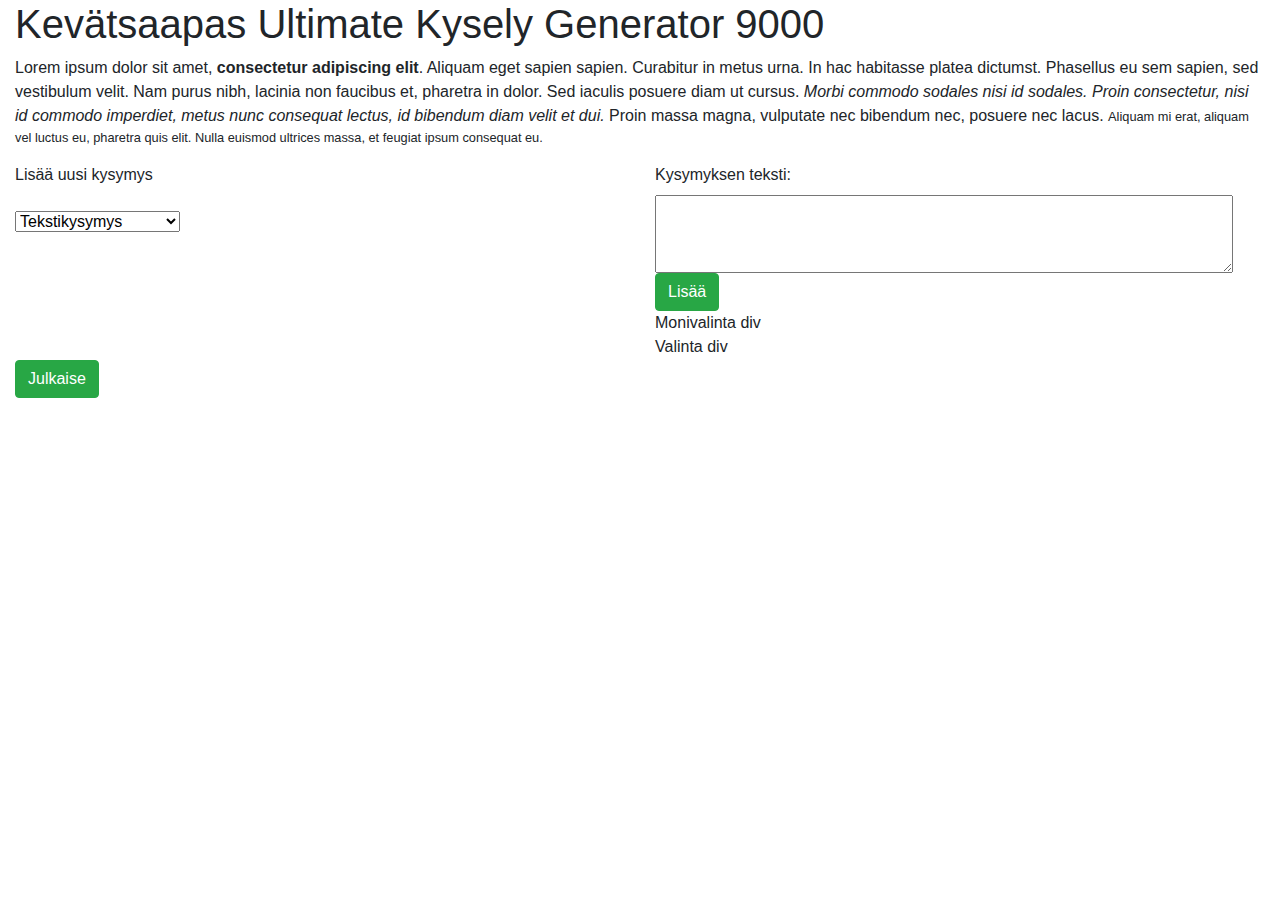
==== src/main/resources/templates/uusikysymys.html @ 8dbb0bc4 "Jutuskojen lisäys melkein mahdollista" ====
<html xmlns:th="http://www.thymeleaf.org">
<head th:fragment="htmlhead">
    <meta charset="utf-8"></meta>
    <meta http-equiv="X-UA-Compatible" content="IE=edge"></meta>
    <meta name="viewport" content="width=device-width, initial-scale=1, shrink-to-fit=no">
    <meta name="description" content=""></meta>
    <meta name="author" content=""></meta>
    <link rel="shortcut icon" type="image/png" th:href="@{/images/favicon.png}"></link>

    <!-- Bootstrap CSS -->
    <link rel="stylesheet" href="https://maxcdn.bootstrapcdn.com/bootstrap/4.0.0/css/bootstrap.min.css" integrity="sha384-Gn5384xqQ1aoWXA+058RXPxPg6fy4IWvTNh0E263XmFcJlSAwiGgFAW/dAiS6JXm" crossorigin="anonymous">

    <!-- Oma CSS -->
    <link rel="stylesheet" type="text/css" href="../static/css/style.css" th:href="@{/css/style.css}">

    <title>KUKG9000</title>
</head>

<body>

<div class="container-fluid">
    <div class="row">
        <div class="col-md-12">
            <div class="page-header">
                <h1>
                    Kevätsaapas Ultimate Kysely Generator 9000
                </h1>
            </div>
            <p>
                Lorem ipsum dolor sit amet, <strong>consectetur adipiscing elit</strong>. Aliquam eget sapien sapien. Curabitur in metus urna. In hac habitasse platea dictumst. Phasellus eu sem sapien, sed vestibulum velit. Nam purus nibh, lacinia non faucibus et, pharetra in dolor. Sed iaculis posuere diam ut cursus. <em>Morbi commodo sodales nisi id sodales. Proin consectetur, nisi id commodo imperdiet, metus nunc consequat lectus, id bibendum diam velit et dui.</em> Proin massa magna, vulputate nec bibendum nec, posuere nec lacus. <small>Aliquam mi erat, aliquam vel luctus eu, pharetra quis elit. Nulla euismod ultrices massa, et feugiat ipsum consequat eu.</small>
            </p>
        </div>
    </div>
    <div class="row">
        <div class="col-md-6">
            <div class="dropdown">
                <p>Lisää uusi kysymys</p>
                <div class="field">
                    <label for="kysymysTyyppi"></label>
                    <div class="f-wrapper">
                        <select id="kysymysTyyppi">
                            <option value="teksti">Tekstikysymys</option>
                            <option value="monivalinta">Monivalintakysymys</option>
                            <option value="valinta">Valintakysymys</option>
                        </select>
                    </div>
                </div>
            </div>
        </div>
        <div class="col-md-6">
            <div id="teksti" class="hidden">
                <label for="kysTxt">Kysymyksen teksti:</label>
                <br />
                <textarea name="kysTxt" id="kysTxt" cols="60" rows="3"></textarea>
                <br />
                <button type="button" class="btn btn-success">
                    Lisää
                </button>
            </div>
            <div id="monivalinta" class="hidden">Monivalinta div</div>
            <div id="valinta" class="hidden">Valinta div</div>
        </div>
    </div>
    <div class="row">
        <div class="col-md-12">

        </div>
    </div>
    <div class="row">
        <div class="col-md-12">

            <button type="button" class="btn btn-success">
                Julkaise
            </button>
        </div>
    </div>
</div>

<!-- Optional JavaScript -->
<!-- jQuery first, then Popper.js, then Bootstrap JS -->
<script src="https://code.jquery.com/jquery-3.2.1.slim.min.js" integrity="sha384-KJ3o2DKtIkvYIK3UENzmM7KCkRr/rE9/Qpg6aAZGJwFDMVNA/GpGFF93hXpG5KkN" crossorigin="anonymous"></script>
<script src="https://cdnjs.cloudflare.com/ajax/libs/popper.js/1.12.9/umd/popper.min.js" integrity="sha384-ApNbgh9B+Y1QKtv3Rn7W3mgPxhU9K/ScQsAP7hUibX39j7fakFPskvXusvfa0b4Q" crossorigin="anonymous"></script>
<script src="https://maxcdn.bootstrapcdn.com/bootstrap/4.0.0/js/bootstrap.min.js" integrity="sha384-JZR6Spejh4U02d8jOt6vLEHfe/JQGiRRSQQxSfFWpi1MquVdAyjUar5+76PVCmYl" crossorigin="anonymous"></script>

<!-- Oma JavaScript -->
<script>
    var ids=["teksti", "monivalinta", "valinta"];
    var dropDown = document.getElementById("kysymysTyyppi");

    dropDown.onchange = function(){
        for(var x = 0; x < ids.length; x++){   document.getElementById(ids[x]).style.display="none";
        }    document.getElementById(this.value).style.display = "block";
    }
    console.log("Asdasd");
</script>

</body>
</html>
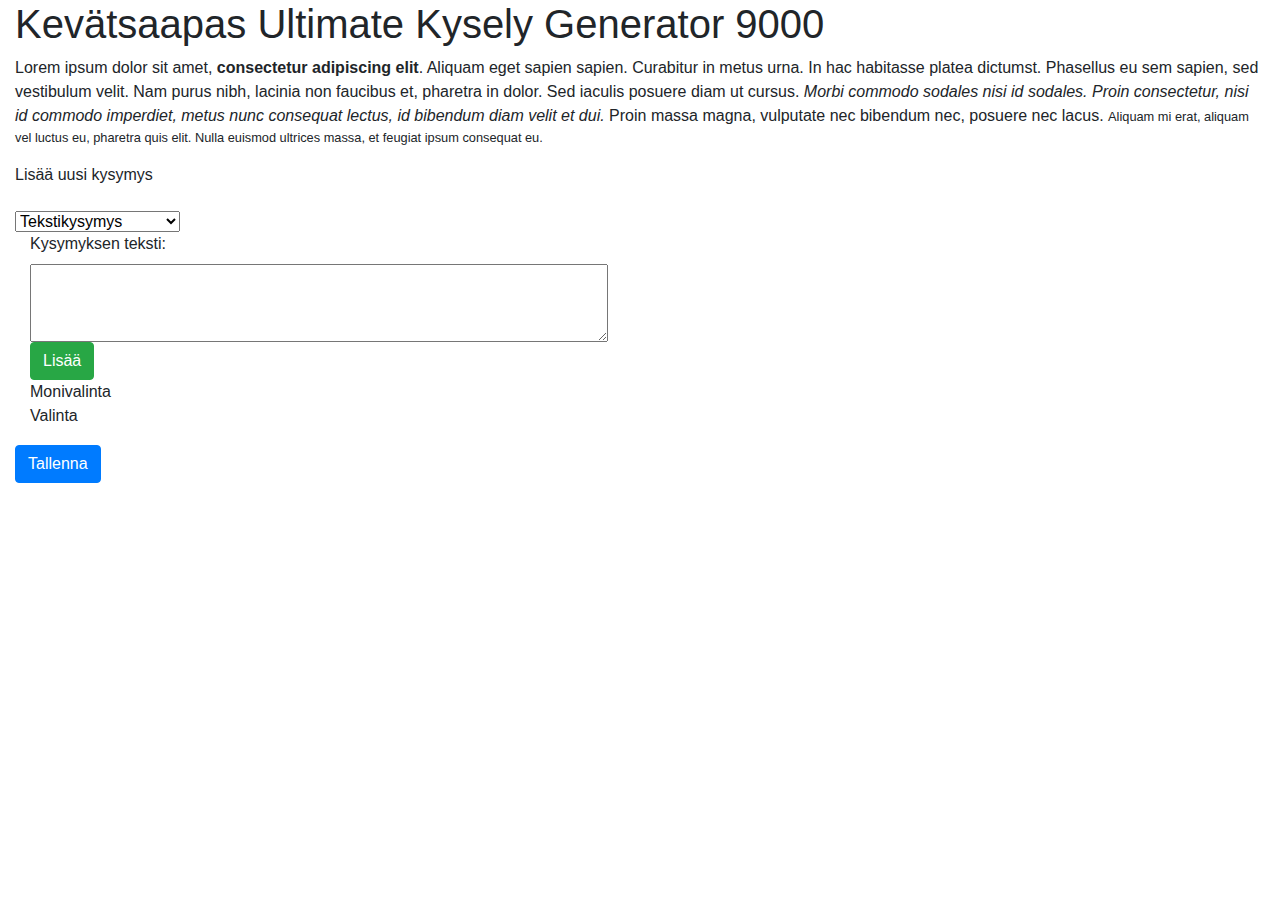
==== commit bb3b39cf: "Kysymysten lisäys edistyy" ====
--- a/src/main/resources/templates/uusikysymys.html
+++ b/src/main/resources/templates/uusikysymys.html
@@ -31,6 +31,7 @@
             </p>
         </div>
     </div>
+    <form role="form" th:object="${kysymys}" th:action="@{/uusikysymys/{pathVariable}/(pathVariable=${kyselyId})}" action="#" method="post">
     <div class="row">
         <div class="col-md-6">
             <div class="dropdown">
@@ -47,20 +48,21 @@
                 </div>
             </div>
         </div>
+    </div>
         <div class="col-md-6">
             <div id="teksti" class="hidden">
                 <label for="kysTxt">Kysymyksen teksti:</label>
                 <br />
-                <textarea name="kysTxt" id="kysTxt" cols="60" rows="3"></textarea>
+                <textarea name="kysTxt" id="kysTxt" cols="60" rows="3" th:field="*{kysymysTeksti}"></textarea>
                 <br />
-                <button type="button" class="btn btn-success">
+                <button type="submit" class="btn btn-success" value="add">
                     Lisää
                 </button>
             </div>
-            <div id="monivalinta" class="hidden">Monivalinta div</div>
-            <div id="valinta" class="hidden">Valinta div</div>
+            <div id="monivalinta" class="hidden" th:field="*{tyyppi}">Monivalinta</div>
+            <div id="valinta" class="hidden" th:field="*{tyyppi}">Valinta</div>
         </div>
-    </div>
+    </form>
     <div class="row">
         <div class="col-md-12">
 
@@ -69,12 +71,14 @@
     <div class="row">
         <div class="col-md-12">
 
-            <button type="button" class="btn btn-success">
-                Julkaise
-            </button>
+            <input id="addButton" type="submit" class="btn btn-primary" value="Tallenna">
+            </input>
         </div>
     </div>
 </div>
+</form>
+
+</body>
 
 <!-- Optional JavaScript -->
 <!-- jQuery first, then Popper.js, then Bootstrap JS -->
